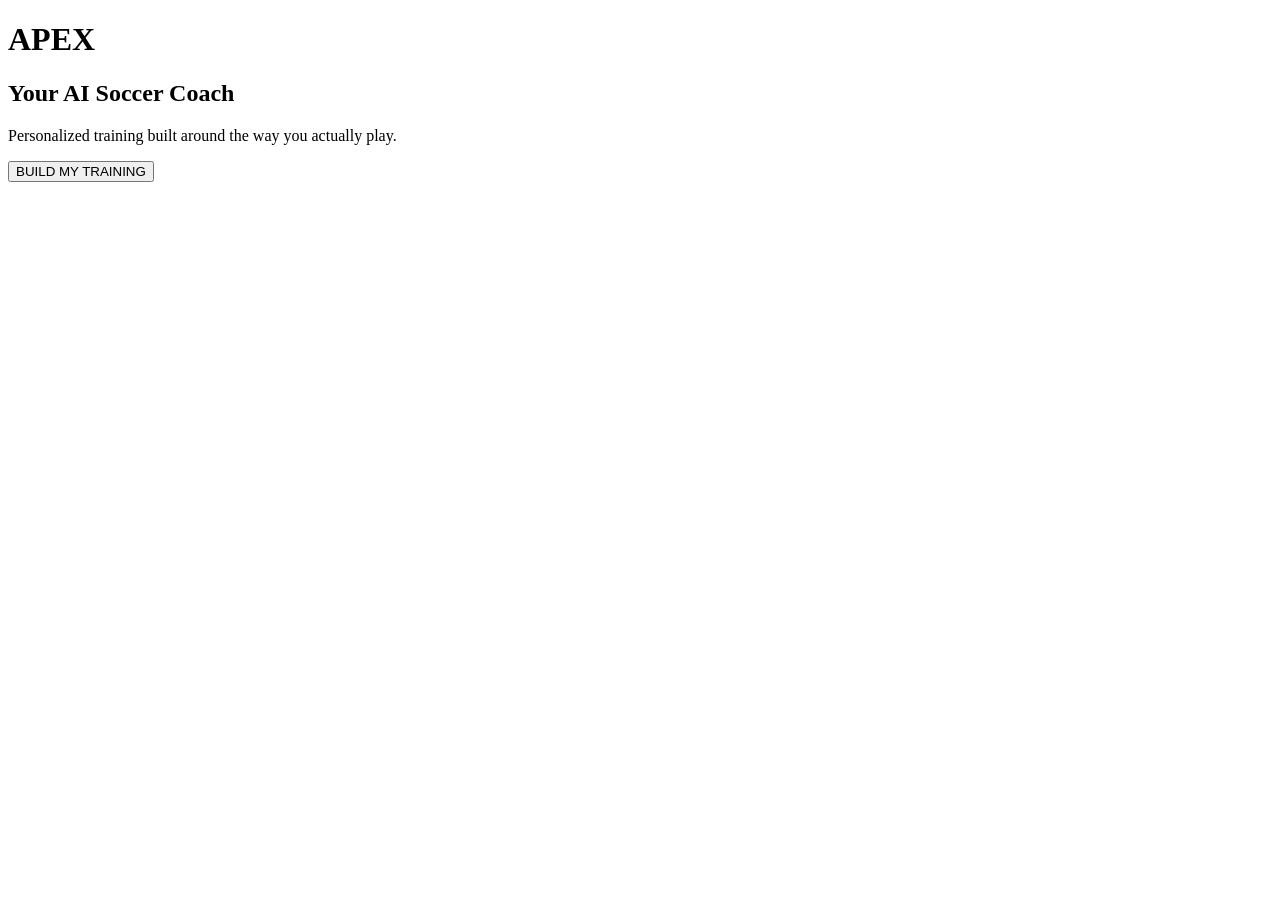
==== index.html @ 4c13740d "Add initial HTML structure for Apex Soccer" ====
<!DOCTYPE html>
<html lang="en">
<head>
  <meta charset="UTF-8">
  <meta name="viewport" content="width=device-width, initial-scale=1.0">
  <title>Apex Soccer</title>
</head>

<body>
  <h1>APEX</h1>

  <h2>Your AI Soccer Coach</h2>

  <p>
    Personalized training built around the way you actually play.
  </p>

  <button>BUILD MY TRAINING</button>
</body>
</html>
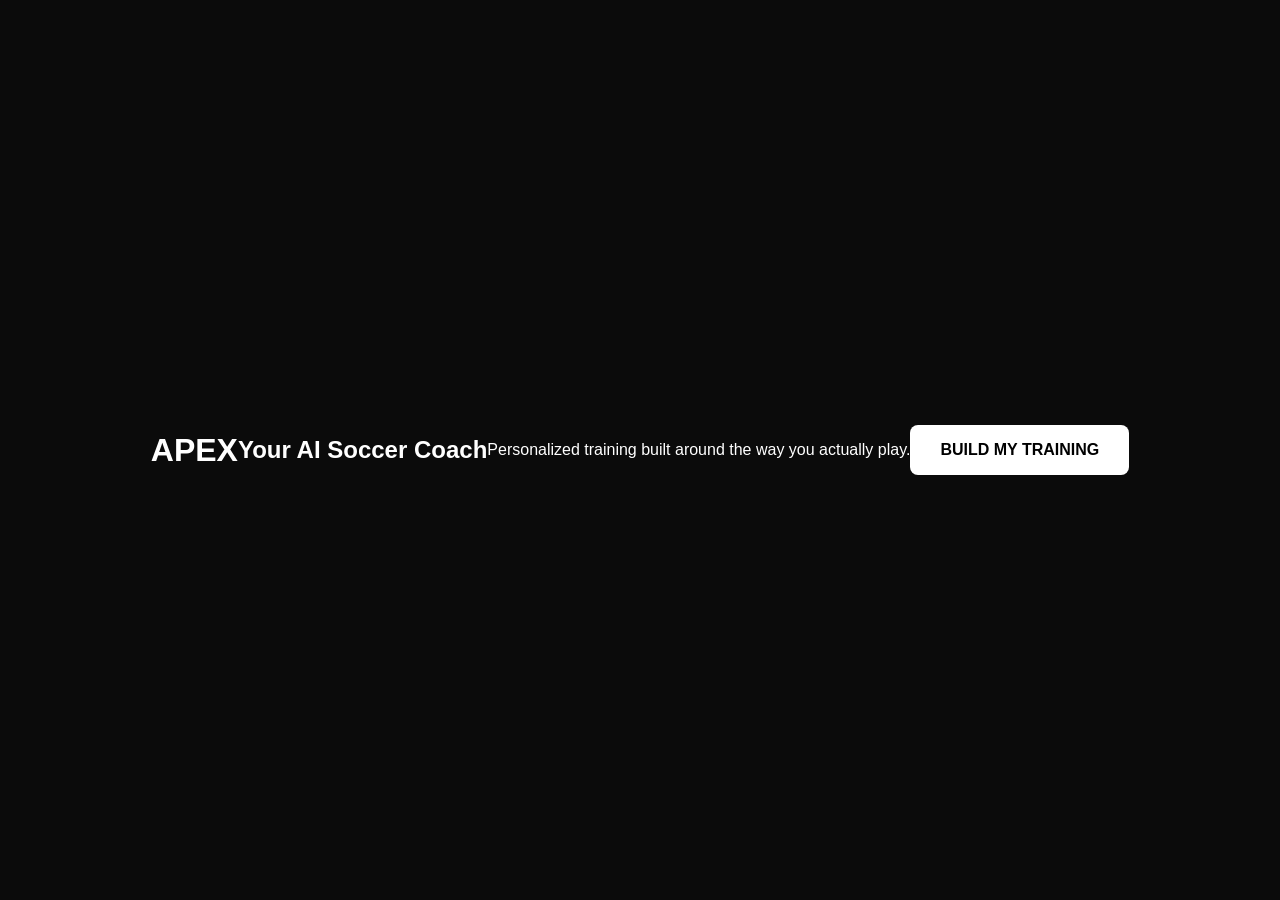
==== commit 54d799a9: "Add link to stylesheet in index.html" ====
--- a/index.html
+++ b/index.html
@@ -4,6 +4,7 @@
   <meta charset="UTF-8">
   <meta name="viewport" content="width=device-width, initial-scale=1.0">
   <title>Apex Soccer</title>
+  <link rel="stylesheet" href="style.css">
 </head>
 
 <body>
--- a/style.css
+++ b/style.css
@@ -0,0 +1,55 @@
+* {
+  box-sizing: border-box;
+}
+
+body {
+  margin: 0;
+  min-height: 100vh;
+  font-family: Arial, sans-serif;
+  background: #0b0b0b;
+  color: white;
+  display: flex;
+  align-items: center;
+  justify-content: center;
+  text-align: center;
+}
+
+.container {
+  width: 90%;
+  max-width: 800px;
+}
+
+.logo {
+  font-size: 72px;
+  font-weight: 800;
+  letter-spacing: 8px;
+  margin-bottom: 10px;
+}
+
+.tagline {
+  font-size: 28px;
+  margin-bottom: 18px;
+}
+
+.description {
+  color: #b8b8b8;
+  font-size: 18px;
+  line-height: 1.6;
+  max-width: 600px;
+  margin: 0 auto 35px;
+}
+
+button {
+  padding: 16px 30px;
+  font-size: 16px;
+  font-weight: bold;
+  border: none;
+  border-radius: 8px;
+  cursor: pointer;
+  background: white;
+  color: black;
+}
+
+button:hover {
+  transform: scale(1.03);
+}
